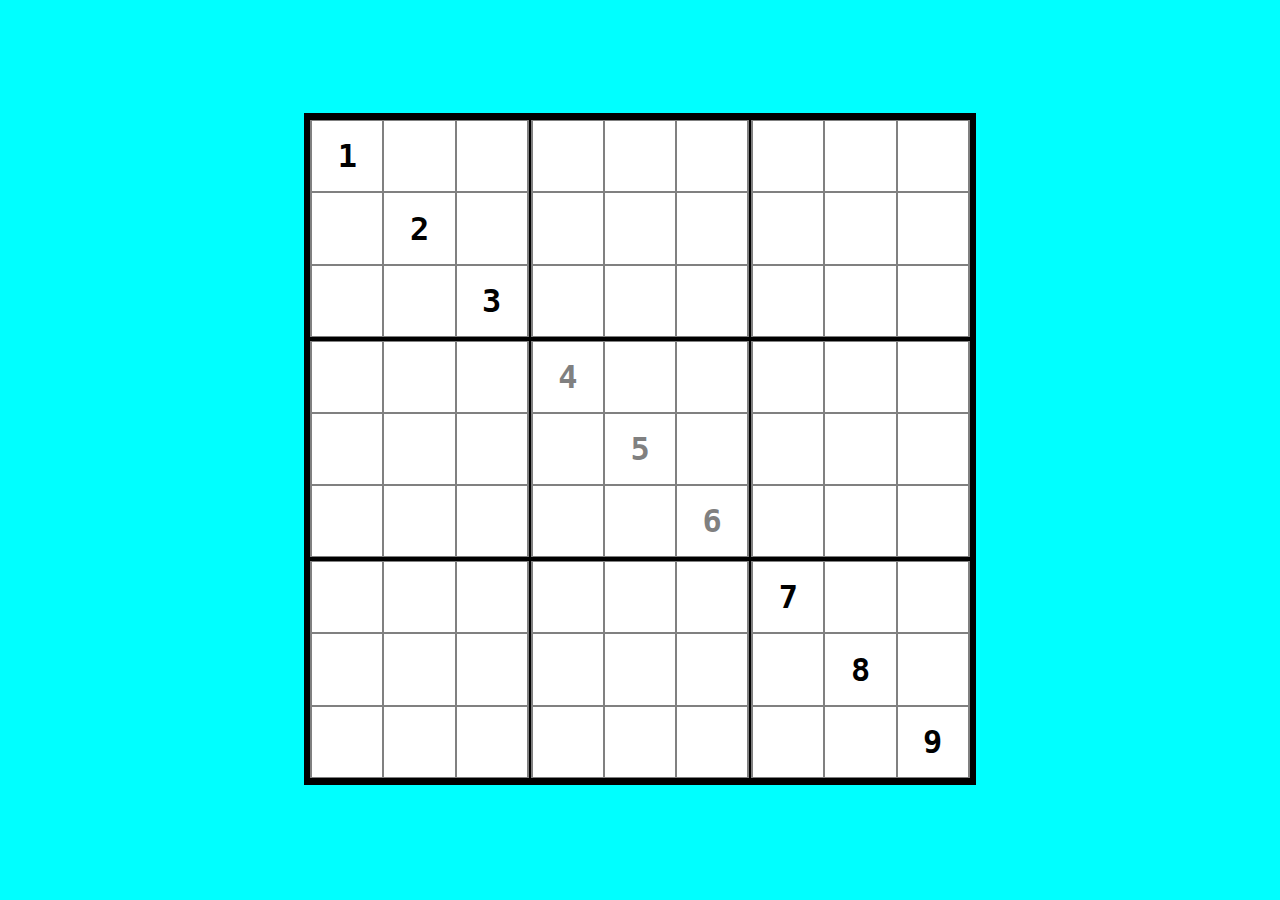
==== Experiments/Experiment2/index.html @ 1490a812 "Commit after implementing my first three experiments, and getting them working to some degree." ====
<!DOCTYPE html>
<html lang="en">
  <head>
    <meta charset="UTF-8" />
    <meta name="viewport" content="width=device-width, initial-scale=1.0" />
    <link rel="stylesheet" href="style.css" />
    <title>Document</title>
  </head>
  <body>
    <div class="puzzle">
      <div class="row">
        <div class="box">
          <div class="three">
            <div class="square preset">1</div>
            <div class="square"></div>
            <div class="square"></div>
          </div>
          <div class="three">
            <div class="square"></div>
            <div class="square preset">2</div>
            <div class="square"></div>
          </div>
          <div class="three">
            <div class="square"></div>
            <div class="square"></div>
            <div class="square preset">3</div>
          </div>
        </div>
        <div class="box">
          <div class="three">
            <div class="square"></div>
            <div class="square"></div>
            <div class="square"></div>
          </div>
          <div class="three">
            <div class="square"></div>
            <div class="square"></div>
            <div class="square"></div>
          </div>
          <div class="three">
            <div class="square"></div>
            <div class="square"></div>
            <div class="square"></div>
          </div>
        </div>
        <div class="box">
          <div class="three">
            <div class="square"></div>
            <div class="square"></div>
            <div class="square"></div>
          </div>
          <div class="three">
            <div class="square"></div>
            <div class="square"></div>
            <div class="square"></div>
          </div>
          <div class="three">
            <div class="square"></div>
            <div class="square"></div>
            <div class="square"></div>
          </div>
        </div>
      </div>
      <div class="row">
        <div class="box">
          <div class="three">
            <div class="square"></div>
            <div class="square"></div>
            <div class="square"></div>
          </div>
          <div class="three">
            <div class="square"></div>
            <div class="square"></div>
            <div class="square"></div>
          </div>
          <div class="three">
            <div class="square"></div>
            <div class="square"></div>
            <div class="square"></div>
          </div>
        </div>
        <div class="box">
          <div class="three">
            <div class="square">4</div>
            <div class="square"></div>
            <div class="square"></div>
          </div>
          <div class="three">
            <div class="square"></div>
            <div class="square">5</div>
            <div class="square"></div>
          </div>
          <div class="three">
            <div class="square"></div>
            <div class="square"></div>
            <div class="square">6</div>
          </div>
        </div>
        <div class="box">
          <div class="three">
            <div class="square"></div>
            <div class="square"></div>
            <div class="square"></div>
          </div>
          <div class="three">
            <div class="square"></div>
            <div class="square"></div>
            <div class="square"></div>
          </div>
          <div class="three">
            <div class="square"></div>
            <div class="square"></div>
            <div class="square"></div>
          </div>
        </div>
      </div>
      <div class="row">
        <div class="box">
          <div class="three">
            <div class="square"></div>
            <div class="square"></div>
            <div class="square"></div>
          </div>
          <div class="three">
            <div class="square"></div>
            <div class="square"></div>
            <div class="square"></div>
          </div>
          <div class="three">
            <div class="square"></div>
            <div class="square"></div>
            <div class="square"></div>
          </div>
        </div>
        <div class="box">
          <div class="three">
            <div class="square"></div>
            <div class="square"></div>
            <div class="square"></div>
          </div>
          <div class="three">
            <div class="square"></div>
            <div class="square"></div>
            <div class="square"></div>
          </div>
          <div class="three">
            <div class="square"></div>
            <div class="square"></div>
            <div class="square"></div>
          </div>
        </div>

        <div class="box">
          <div class="three">
            <div class="square preset">7</div>
            <div class="square"></div>
            <div class="square"></div>
          </div>
          <div class="three">
            <div class="square"></div>
            <div class="square preset">8</div>
            <div class="square"></div>
          </div>
          <div class="three">
            <div class="square"></div>
            <div class="square"></div>
            <div class="square preset">9</div>
          </div>
        </div>
      </div>
    </div>
    <script src="script.js"></script>
  </body>
</html>
---- Experiments/Experiment2/style.css ----
body,
.puzzle,
.row,
.box,
.three,
.square {
  display: flex;
  flex-direction: column;
  align-items: center;
  justify-content: center;
}

body {
  background-color: aqua;
  height: 98vh;
}

.puzzle {
  background-color: white;
  border: 5px solid black;
  aspect-ratio: 1 / 1;
  height: 75%;
}

.row {
  flex-direction: row;
  border: 2px solid black;
  height: 33%;
  width: 100%;
}

.box {
  flex-direction: column;
  border: 2px solid black;
  width: 33%;
  height: 100%;
}

.three {
  flex-direction: row;
  border: 1px solid grey;
  height: 33%;
  width: 100%;
}

.square {
  flex-direction: column;
  border: 1px solid grey;
  height: 100%;
  width: 33%;
  font-family: monospace;
  font-size: 32px;
  font-weight: bold;
  color: grey;
}

.square.preset {
  font-weight: bolder;
  color: black;
}
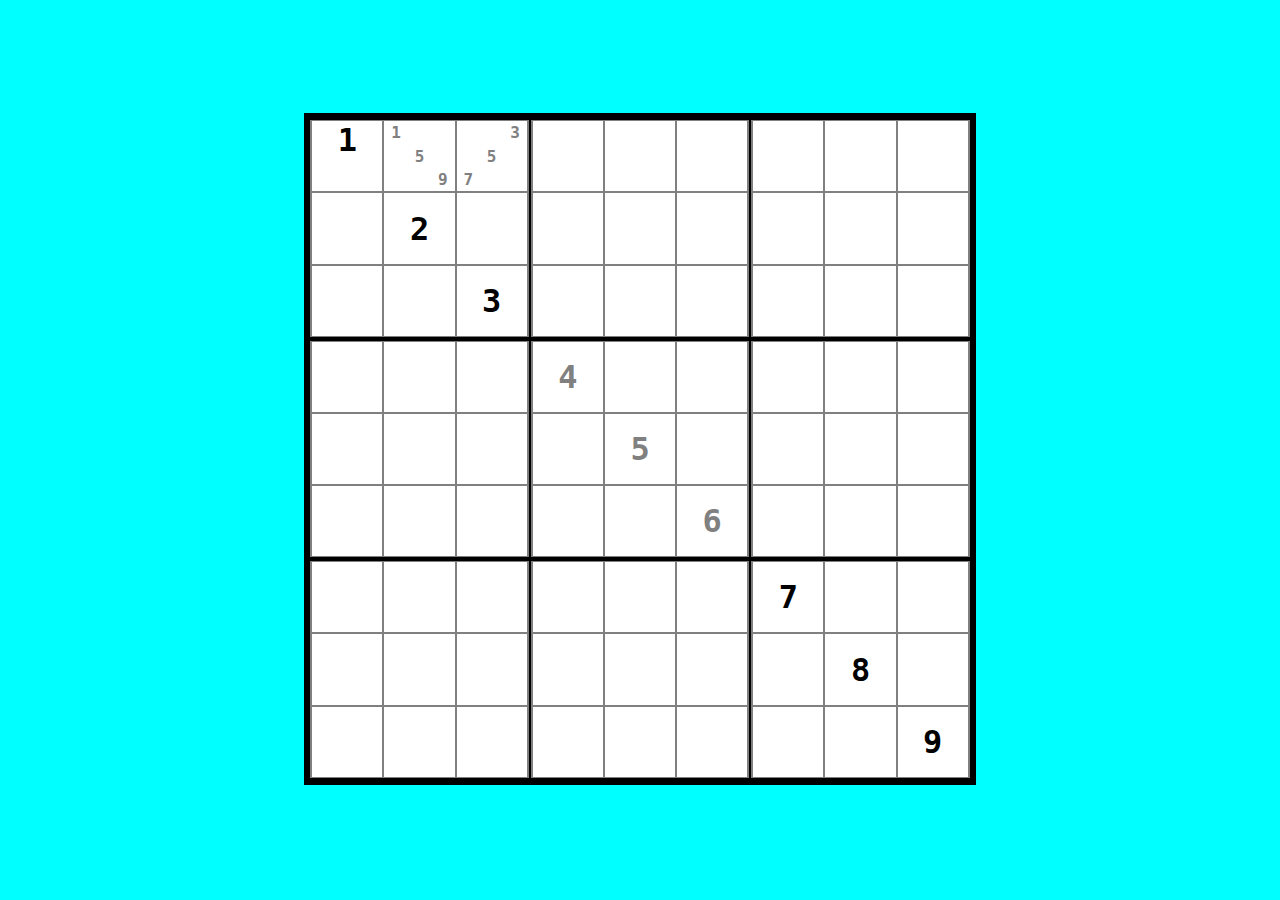
==== commit 6db01bf4: "Final initial version of Experiments 1 through 5." ====
--- a/Experiments/Experiment2/index.html
+++ b/Experiments/Experiment2/index.html
@@ -11,9 +11,66 @@
       <div class="row">
         <div class="box">
           <div class="three">
-            <div class="square preset">1</div>
-            <div class="square"></div>
-            <div class="square"></div>
+            <div class="square preset">
+              <div class="value">1</div>
+              <div class="notes-set unshown">
+                <div class="notes-row">
+                  <div class="note"></div>
+                  <div class="note"></div>
+                  <div class="note"></div>
+                </div>
+                <div class="notes-row">
+                  <div class="note"></div>
+                  <div class="note"></div>
+                  <div class="note"></div>
+                </div>
+                <div class="notes-row">
+                  <div class="note"></div>
+                  <div class="note"></div>
+                  <div class="note"></div>
+                </div>
+              </div>
+            </div>
+            <div class="square">
+              <div class="value unshown"></div>
+              <div class="notes-set">
+                <div class="notes-row">
+                  <div class="note">1</div>
+                  <div class="note"></div>
+                  <div class="note"></div>
+                </div>
+                <div class="notes-row">
+                  <div class="note"></div>
+                  <div class="note">5</div>
+                  <div class="note"></div>
+                </div>
+                <div class="notes-row">
+                  <div class="note"></div>
+                  <div class="note"></div>
+                  <div class="note">9</div>
+                </div>
+              </div>
+            </div>
+            <div class="square">
+              <div class="value unshown"></div>
+              <div class="notes-set">
+                <div class="notes-row">
+                  <div class="note"></div>
+                  <div class="note"></div>
+                  <div class="note">3</div>
+                </div>
+                <div class="notes-row">
+                  <div class="note"></div>
+                  <div class="note">5</div>
+                  <div class="note"></div>
+                </div>
+                <div class="notes-row">
+                  <div class="note">7</div>
+                  <div class="note"></div>
+                  <div class="note"></div>
+                </div>
+              </div>
+            </div>
           </div>
           <div class="three">
             <div class="square"></div>
--- a/Experiments/Experiment2/style.css
+++ b/Experiments/Experiment2/style.css
@@ -58,3 +58,40 @@
   font-weight: bolder;
   color: black;
 }
+
+.unshown {
+  display: none;
+}
+
+.notes-set {
+  display: flex;
+  flex-direction: column;
+  align-items: center;
+  justify-content: space-between;
+  width: 100%;
+  height: 100%;
+}
+
+.notes-row {
+  flex: 1;
+  display: flex;
+  flex-direction: row;
+  align-items: center;
+  justify-content: space-between;
+  width: 100%;
+  height: 33%;
+}
+
+.note {
+  flex: 1;
+  display: flex;
+  flex-direction: column;
+  align-items: center;
+  justify-content: center;
+  font-family: monospace;
+  font-size: 16px;
+  font-weight: bold;
+  color: grey;
+  width: 33%;
+  height: 100%;
+}
